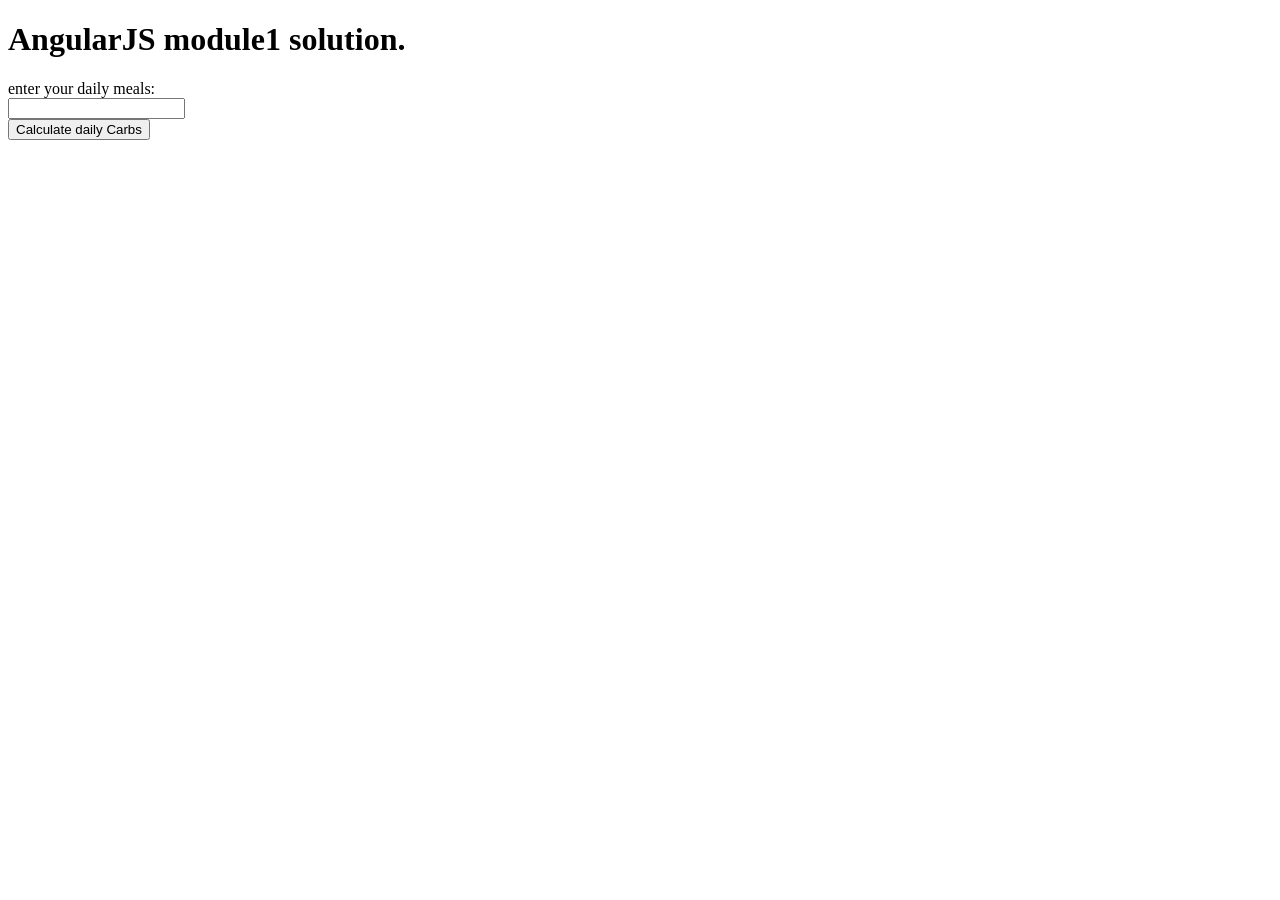
==== mod1-solution/index.html @ d8aac9ca "module1 solution" ====
<!DOCTYPE html>
<html ng-app="LunchCheck">
  <head>
    <meta charset="utf-8">
    <script src="angular.min.js"></script>
    <script src="app.js"></script>
    <title>AngularJS module1 solution.</title>
  </head>
  <body>
    <h1>AngularJS module1 solution.</h1>
    <div ng-controller="LunchCheckController">
      <div>
      enter your daily meals:
      </div>
      <div>
      <input type="text" ng-model="meals">
      </div>
      <div>
        <button type="button" ng-click="checkMeals()">Calculate daily Carbs</button>
      </div>
      <div>
        {{message}}
      </div>


    </div>

  </body>
</html>
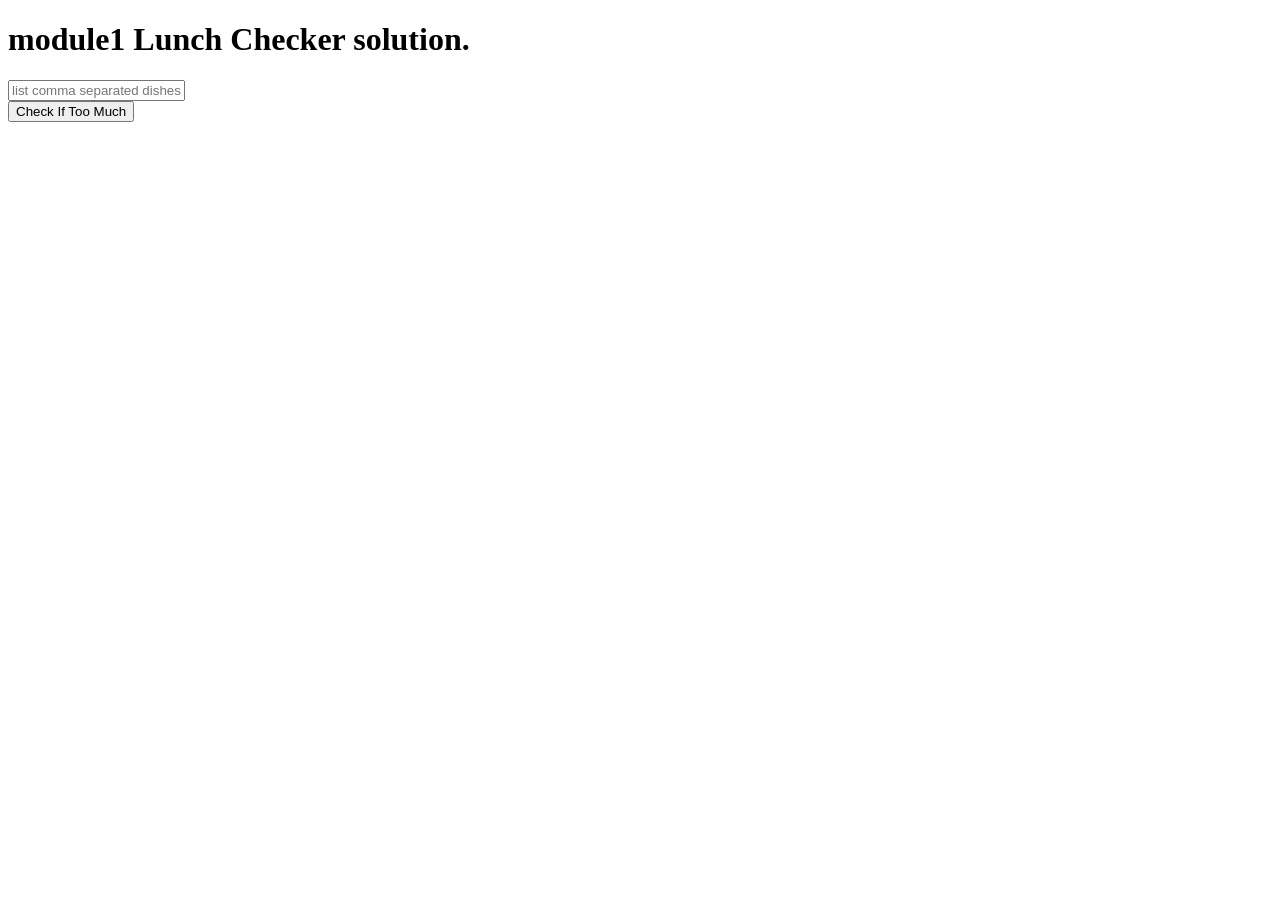
==== commit 36aaf627: "module1 solution" ====
--- a/mod1-solution/index.html
+++ b/mod1-solution/index.html
@@ -1,29 +1,32 @@
 <!DOCTYPE html>
-<html ng-app="LunchCheck">
+<html lang="en" ng-app="LunchCheck">
   <head>
-    <meta charset="utf-8">
+    <title>Lunch Checker</title>
+    <meta name="viewport" content="width=device-width, initial-scale=1">
+    <link rel="stylesheet" href="styles/bootstrap.min.css">
+    <style>
+      .message { font-size: 1.3em; font-weight: bold; }
+    </style>
     <script src="angular.min.js"></script>
     <script src="app.js"></script>
-    <title>AngularJS module1 solution.</title>
   </head>
   <body>
-    <h1>AngularJS module1 solution.</h1>
-    <div ng-controller="LunchCheckController">
-      <div>
-      enter your daily meals:
-      </div>
-      <div>
-      <input type="text" ng-model="meals">
-      </div>
-      <div>
-        <button type="button" ng-click="checkMeals()">Calculate daily Carbs</button>
-      </div>
-      <div>
-        {{message}}
-      </div>
+  <div class="container" ng-controller="LunchCheckController">
+    <h1>module1 Lunch Checker solution.</h1>
 
-
-    </div>
+        <div class="form-group">
+            <input id="lunch-menu" type="text"
+            placeholder="list comma separated dishes"
+            class="form-control" ng-model="meals">
+        </div>
+        <div class="form-group">
+            <button class="btn btn-default" ng-click="checkMeals()">Check If Too Much</button>
+        </div>
+        <div class="form-group message">
+          <!-- Your message can go here. -->
+          {{message}}
+        </div>
+  </div>
 
   </body>
 </html>
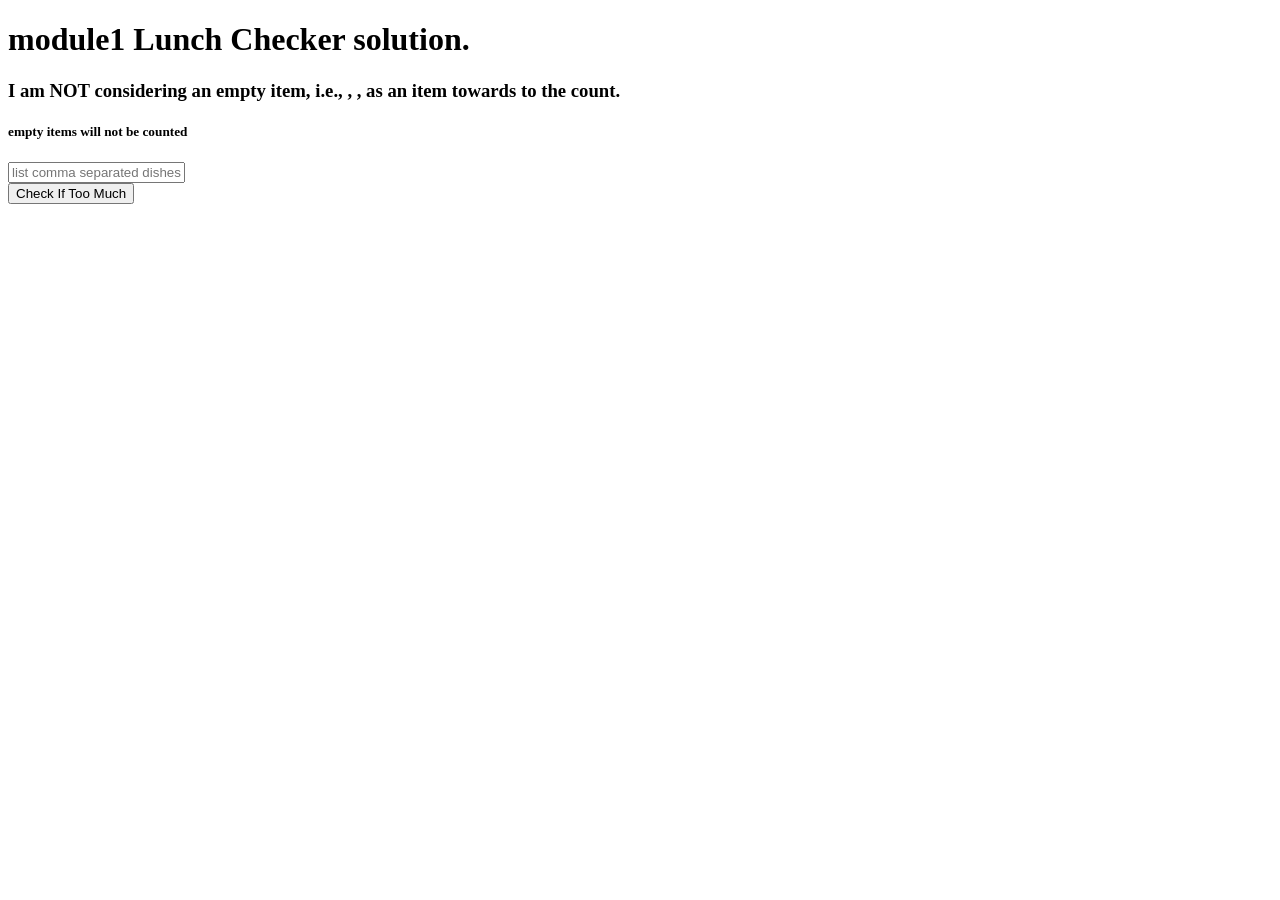
==== commit 9a9ef0bc: "module1 solution" ====
--- a/mod1-solution/index.html
+++ b/mod1-solution/index.html
@@ -13,6 +13,9 @@
   <body>
   <div class="container" ng-controller="LunchCheckController">
     <h1>module1 Lunch Checker solution.</h1>
+
+    <h3>I am NOT considering an empty item, i.e., , , as an item towards to the count.</h3>
+    <h5>empty items will not be counted</h5>
 
         <div class="form-group">
             <input id="lunch-menu" type="text"
